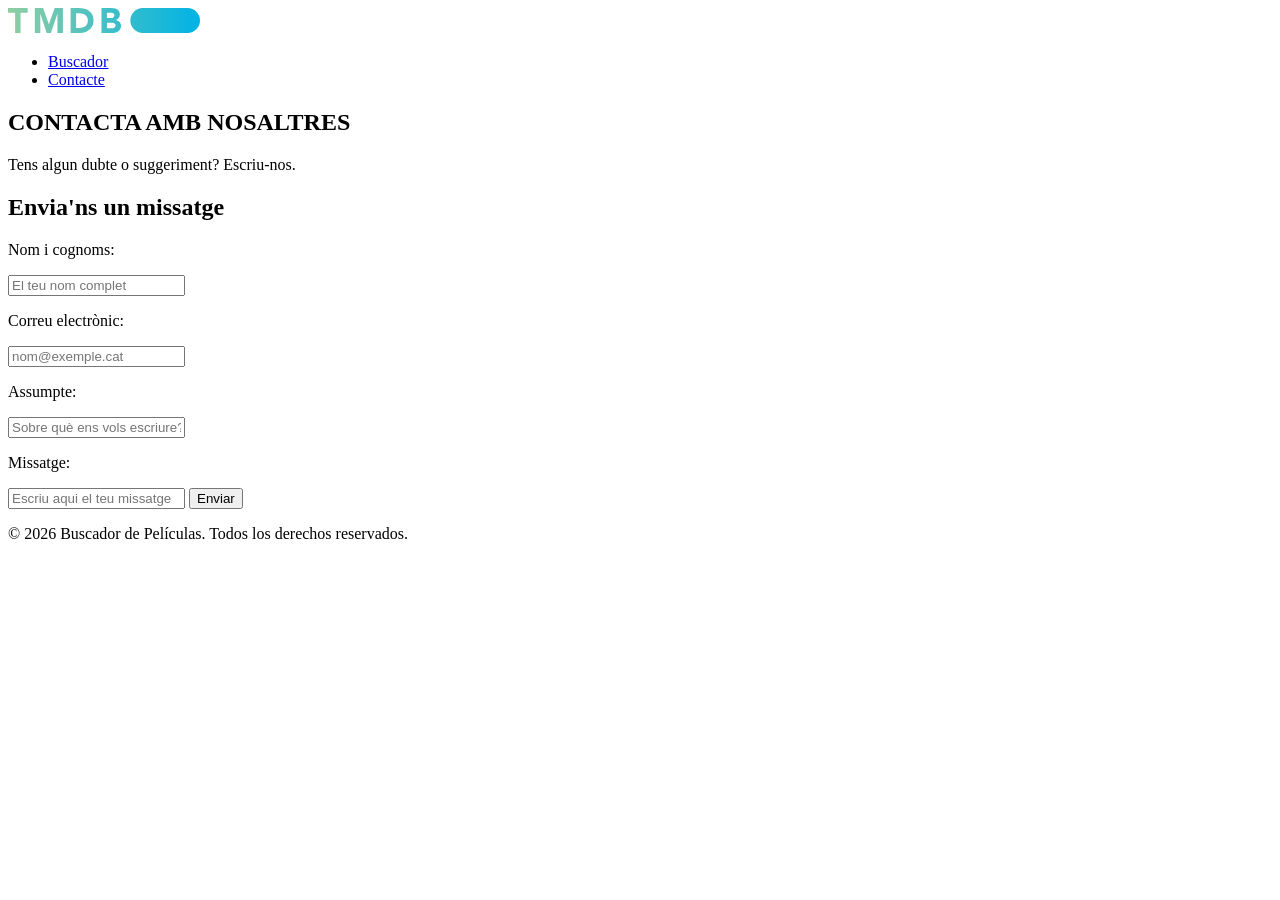
==== Actividad_1/contacte.html @ 0a43cede "Entrega actividad html" ====
<!DOCTYPE html>
<html lang="en">
<head>
    <meta charset="UTF-8">
    <meta name="description" content="width=device-width, initial-scale=1.0">
    <link rel="icon" href="img/favicon.png" type="image/png">
    <title>Document</title>
</head>
<body>
    <header>
        <a href="index.html"><img src="img/logo.svg" height="25" alt="Logo"></a>
        <nav>
            <ul>
                <li><a href="index.html">Buscador</a></li>
                <li><a href="contacte.html">Contacte</a></li>
            </ul>
        </nav>
    </header>
    <main>
        <section>
            <h1>CONTACTA AMB NOSALTRES</h1>
            <p>Tens algun dubte o suggeriment? Escriu-nos.</p>
            <h2>Envia'ns un missatge</h2>
            <p>Nom i cognoms:</p>
            <input type="text" placeholder="El teu nom complet">
            <p>Correu electrònic:</p>
            <input type="email" placeholder="nom@exemple.cat">
            <p>Assumpte:</p>
            <input type="text" placeholder="Sobre què ens vols escriure?">
            <p>Missatge:</p>
            <input type="text" placeholder="Escriu aqui el teu missatge">
            <button type="submit">Enviar</button>
        </section>
    </main>
<footer>
    <p>© 2026 Buscador de Películas. Todos los derechos reservados.</p>
</footer>
</body>
</html>
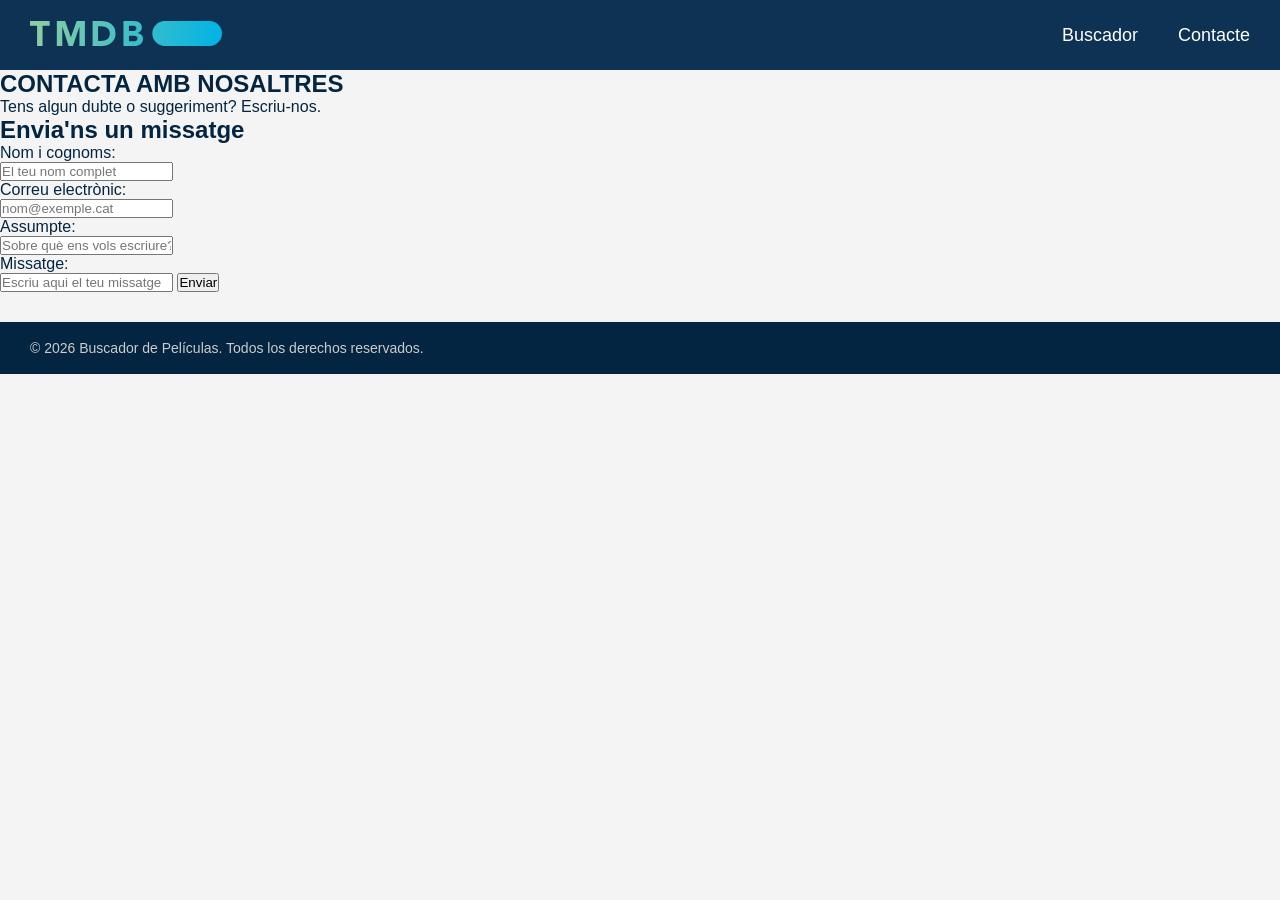
==== commit 530b787e: "Pagina web" ====
--- a/Actividad_1/contacte.html
+++ b/Actividad_1/contacte.html
@@ -4,6 +4,7 @@
     <meta charset="UTF-8">
     <meta name="description" content="width=device-width, initial-scale=1.0">
     <link rel="icon" href="img/favicon.png" type="image/png">
+    <link rel="stylesheet" href="css/estils.css">
     <title>Document</title>
 </head>
 <body>
--- a/Actividad_1/css/estils.css
+++ b/Actividad_1/css/estils.css
@@ -0,0 +1,176 @@
+/* ===== RESET ===== */
+
+*{
+margin:0;
+padding:0;
+box-sizing:border-box;
+}
+
+body{
+font-family:'Work Sans', sans-serif;
+background:#f4f4f4;
+color:#032541;
+}
+
+/* ===== HEADER ===== */
+
+header{
+background:#0d3254;
+height:70px;
+
+display:flex;
+justify-content:space-between;
+align-items:center;
+
+padding:0 30px;
+}
+
+nav ul{
+list-style:none;
+display:flex;
+gap:40px;
+}
+
+nav a{
+color:white;
+text-decoration:none;
+font-size:18px;
+}
+
+nav a:hover{
+color:#01b4e4;
+}
+
+/* ===== HERO ===== */
+
+.buscador{
+background:#032541;
+color:white;
+text-align:center;
+padding:90px 20px;
+}
+
+.buscador h1{
+font-family:'Bebas Neue', sans-serif;
+font-size:5rem;
+letter-spacing:2px;
+margin-bottom:15px;
+}
+
+.buscador p{
+color:#d3d3d3;
+font-size:1.4rem;
+margin-bottom:40px;
+}
+
+.buscador form{
+display:flex;
+justify-content:center;
+max-width:900px;
+margin:auto;
+}
+
+.barra-cerca{
+flex:1;
+
+padding:18px;
+
+border:none;
+outline:none;
+
+background:#0f4873;
+color:white;
+
+border-radius:6px 0 0 6px;
+
+font-size:16px;
+}
+
+.barra-cerca::placeholder{
+color:#c9c9c9;
+}
+
+.buscador button{
+border:none;
+
+padding:18px 40px;
+
+background:#01b4e4;
+color:#032541;
+
+font-weight:700;
+
+cursor:pointer;
+
+border-radius:0 6px 6px 0;
+}
+
+.buscador button:hover{
+background:#14c8fa;
+}
+
+/* ===== RESULTADOS ===== */
+
+.pelicules{
+padding:60px 30px;
+}
+
+.pelicules h2{
+font-size:2rem;
+margin-bottom:30px;
+}
+
+.resultats{
+display:flex;
+gap:35px;
+flex-wrap:wrap;
+}
+
+/* ===== TARJETAS ===== */
+
+.tarjeta{
+width:260px;
+
+background:#0b3a5e;
+
+border-radius:6px;
+
+overflow:hidden;
+
+box-shadow:0 3px 10px rgba(0,0,0,.25);
+}
+
+.tarjeta img{
+width:100%;
+height:380px;
+object-fit:cover;
+display:block;
+}
+
+.info{
+padding:15px;
+}
+
+.tarjeta h3{
+color:white;
+font-size:1.4rem;
+margin-bottom:8px;
+}
+
+.tarjeta p{
+color:#90cea1;
+font-size:1.2rem;
+}
+
+/* ===== FOOTER ===== */
+
+footer{
+background:#032541;
+color:#cccccc;
+
+padding:18px 30px;
+margin-top:30px;
+}
+footer p{
+font-size:14px;
+}
